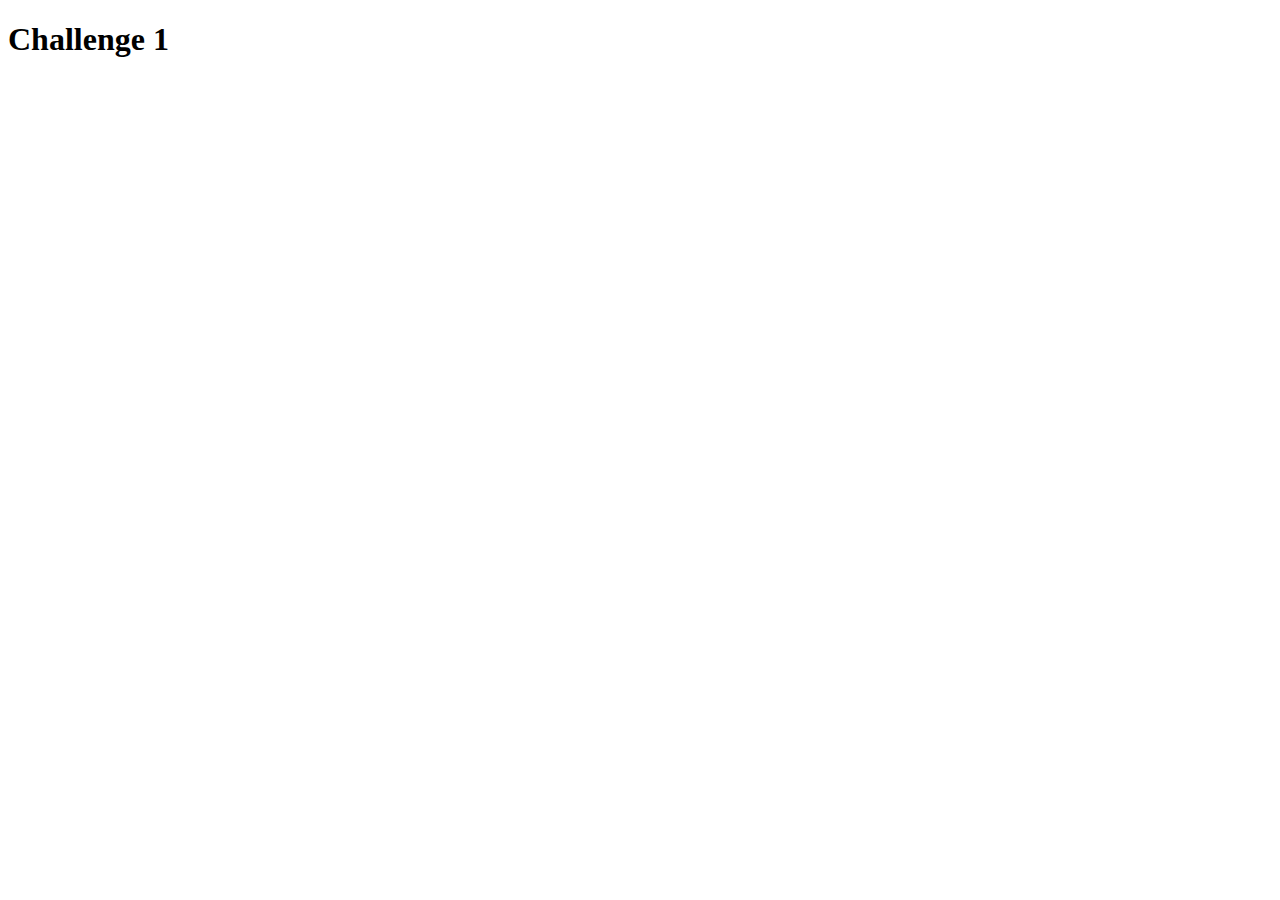
==== challenge-1/index.html @ 614c8f48 "Exercices 1 & 2" ====
<!DOCTYPE html>
<html>
  <head>
    <meta charset="utf-8">
    <title>Challenge 1</title>
  </head>
  <body>
    <h1>Challenge 1</h1>
    <script src="exercice1-javaToJavascript.js"></script>
    <script src="exercice2-phpToJavascript.js"></script>
  </body>
</html>
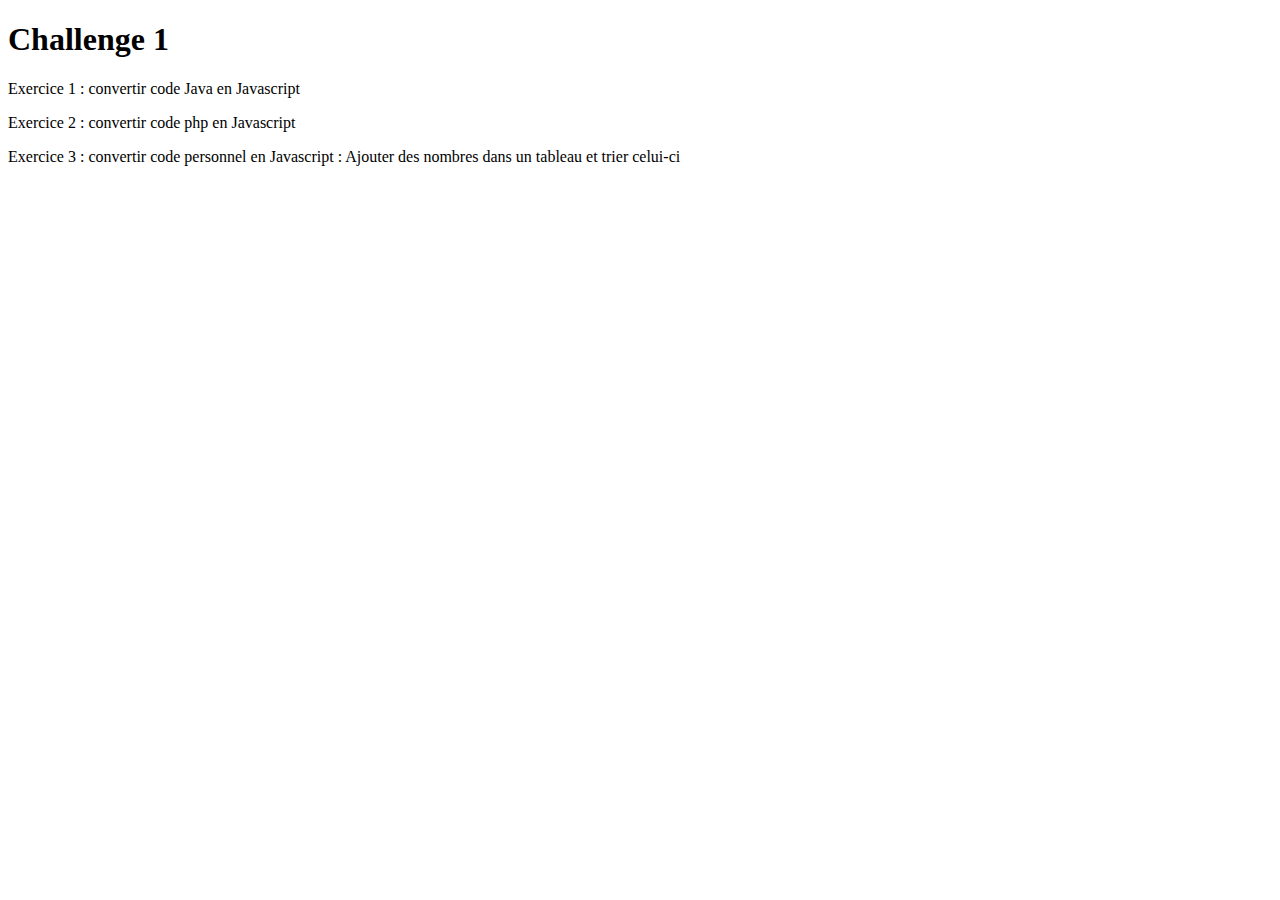
==== commit 68f53643: "Update exercice 2" ====
--- a/challenge-1/index.html
+++ b/challenge-1/index.html
@@ -6,7 +6,11 @@
   </head>
   <body>
     <h1>Challenge 1</h1>
+    <p>Exercice 1 : convertir code Java en Javascript</p>
     <script src="exercice1-javaToJavascript.js"></script>
+    <p>Exercice 2 : convertir code php en Javascript</p>
     <script src="exercice2-phpToJavascript.js"></script>
+    <p>Exercice 3 : convertir code personnel en Javascript : Ajouter des nombres dans un tableau et trier celui-ci</p>
+    <script src="exercice3-customToJavascript.js"></script>
   </body>
 </html>
